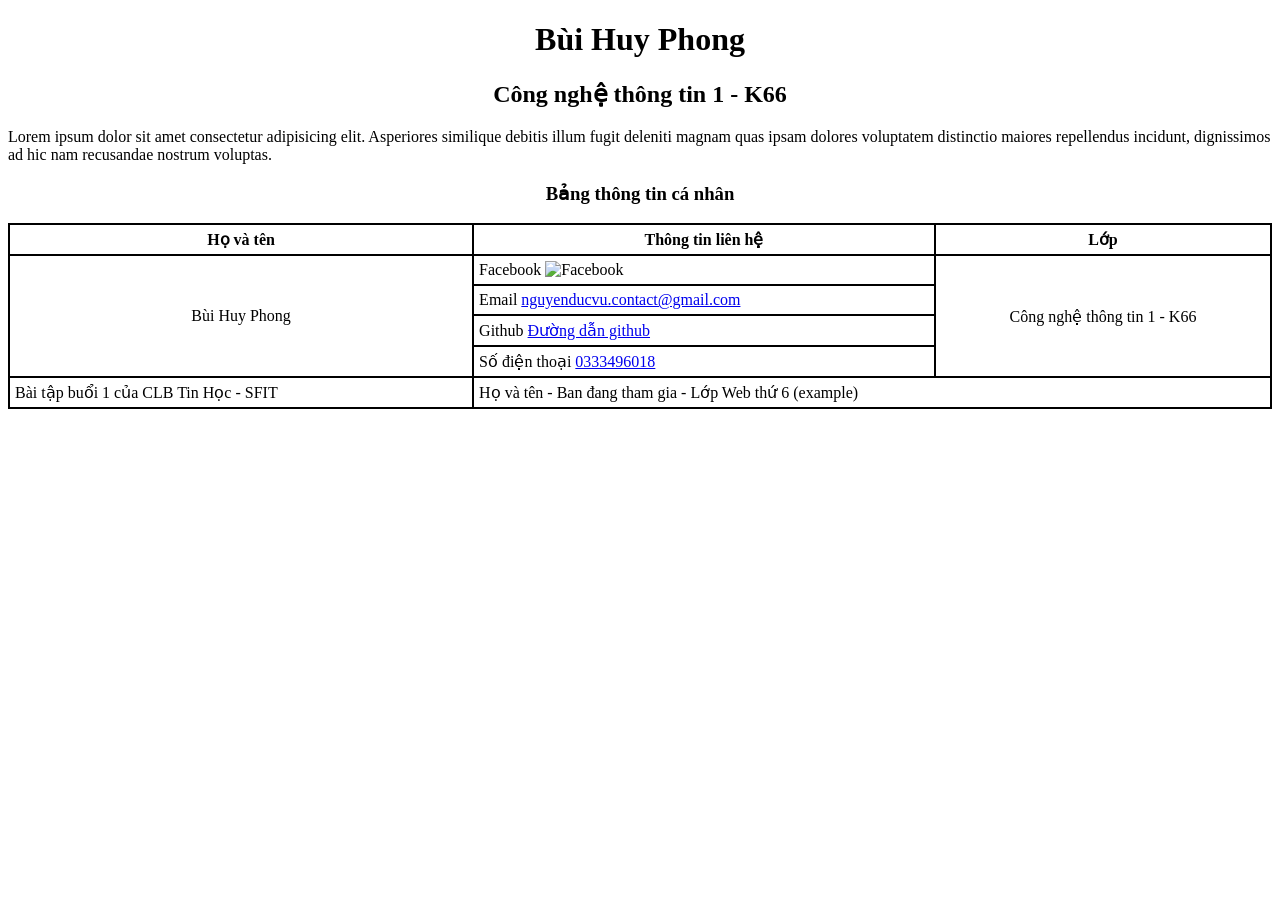
==== buoi_1/index.html @ a95c2956 "Add index.html for exercise 1" ====
<!DOCTYPE html>
<html lang="vi">
<head>
    <meta charset="UTF-8">
    <meta name="viewport" content="width=device-width, initial-scale=1.0">
    <meta name="description" content="Bùi Huy Phong - 12345678 - Công nghệ thông tin 1 - K66">
    <meta name="robots" content="index, follow">
    <meta name="author" content="Bùi Huy Phong">
    <title>Bài tập 1</title>
    <link rel="stylesheet" href="main.css">
</head>
<body>

    <main>
        <h1>Bùi Huy Phong</h1>
        <h2>Công nghệ thông tin 1 - K66</h2>

        <p>Lorem ipsum dolor sit amet consectetur adipisicing elit. Asperiores similique debitis illum fugit deleniti magnam quas ipsam dolores voluptatem distinctio maiores repellendus incidunt, dignissimos ad hic nam recusandae nostrum voluptas.</p>

        <h3 id="tb">Bảng thông tin cá nhân</h3>

        <table cellpadding="5" cellspacing="0" width="100%">
            <tr>
                <th>Họ và tên</th>
                <th>Thông tin liên hệ</th>
                <th>Lớp</th>
            </tr>
            <tr>
                <td rowspan="4" align="center">Bùi Huy Phong</td>
                <td>
                    Facebook
                    <img src="fb-profile.png" alt="Facebook" height="100">
                </td>
                <td rowspan="4" align="center">Công nghệ thông tin 1 - K66</td>
            </tr>
            <tr>
                <td>
                    Email 
                    <a href="mailto:nguyenducvu.contact@gmail.com">nguyenducvu.contact@gmail.com</a>
                </td>
            </tr>
            <tr>
                <td>
                    Github 
                    <a href="#">Đường dẫn github</a>
                </td>
            </tr>
            <tr>
                <td>
                    Số điện thoại 
                    <a href="tel:0333496018">0333496018</a>
                </td>
            </tr>
            <tr>
                <td>Bài tập buổi 1 của CLB Tin Học - SFIT</td>
                <td colspan="2">Họ và tên - Ban đang tham gia - Lớp Web thứ 6 (example)</td>
            </tr>
        </table>
    </main>

</body>
</html>
---- buoi_1/main.css ----
table, tr, th, td {
    border: 1px solid black;
}

#tb, h1, h2 {
    text-align: center;
}
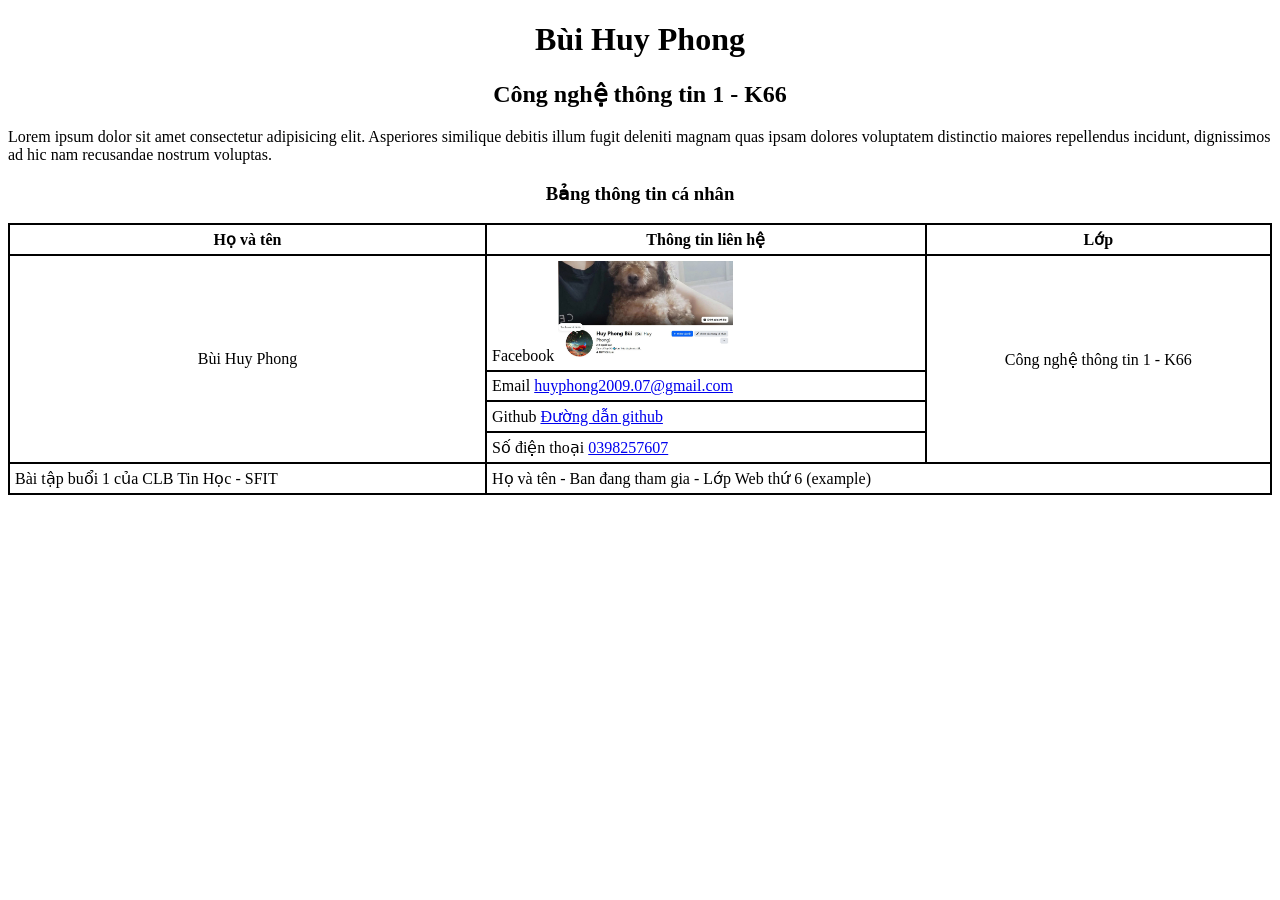
==== commit 1f8461e3: "Update index.html" ====
--- a/buoi_1/index.html
+++ b/buoi_1/index.html
@@ -29,14 +29,14 @@
                 <td rowspan="4" align="center">Bùi Huy Phong</td>
                 <td>
                     Facebook
-                    <img src="fb-profile.png" alt="Facebook" height="100">
+                    <img src="fb.jpg" alt="Facebook" height="100">
                 </td>
                 <td rowspan="4" align="center">Công nghệ thông tin 1 - K66</td>
             </tr>
             <tr>
                 <td>
                     Email 
-                    <a href="mailto:nguyenducvu.contact@gmail.com">nguyenducvu.contact@gmail.com</a>
+                    <a href="mailto:huyphong2009.07@gmail.com">huyphong2009.07@gmail.com</a>
                 </td>
             </tr>
             <tr>
@@ -48,7 +48,7 @@
             <tr>
                 <td>
                     Số điện thoại 
-                    <a href="tel:0333496018">0333496018</a>
+                    <a href="tel:0398257607">0398257607</a>
                 </td>
             </tr>
             <tr>
